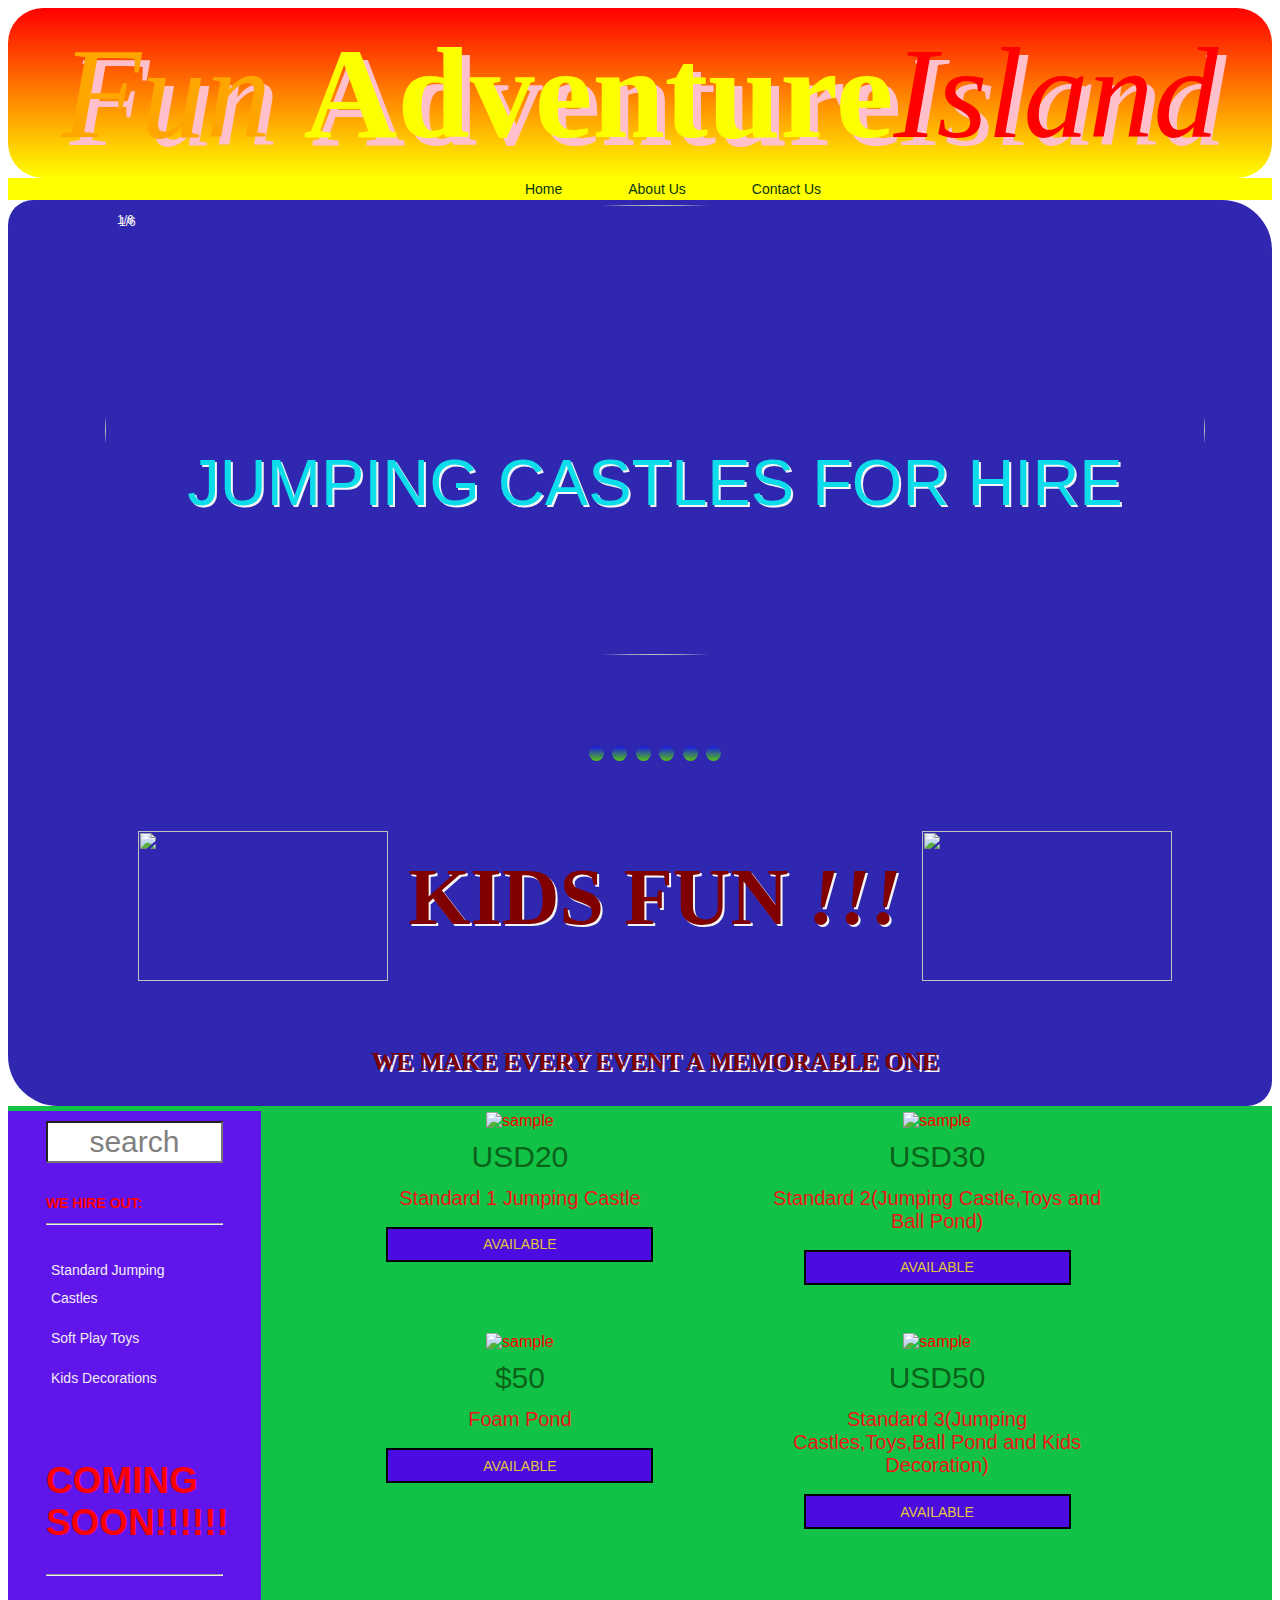
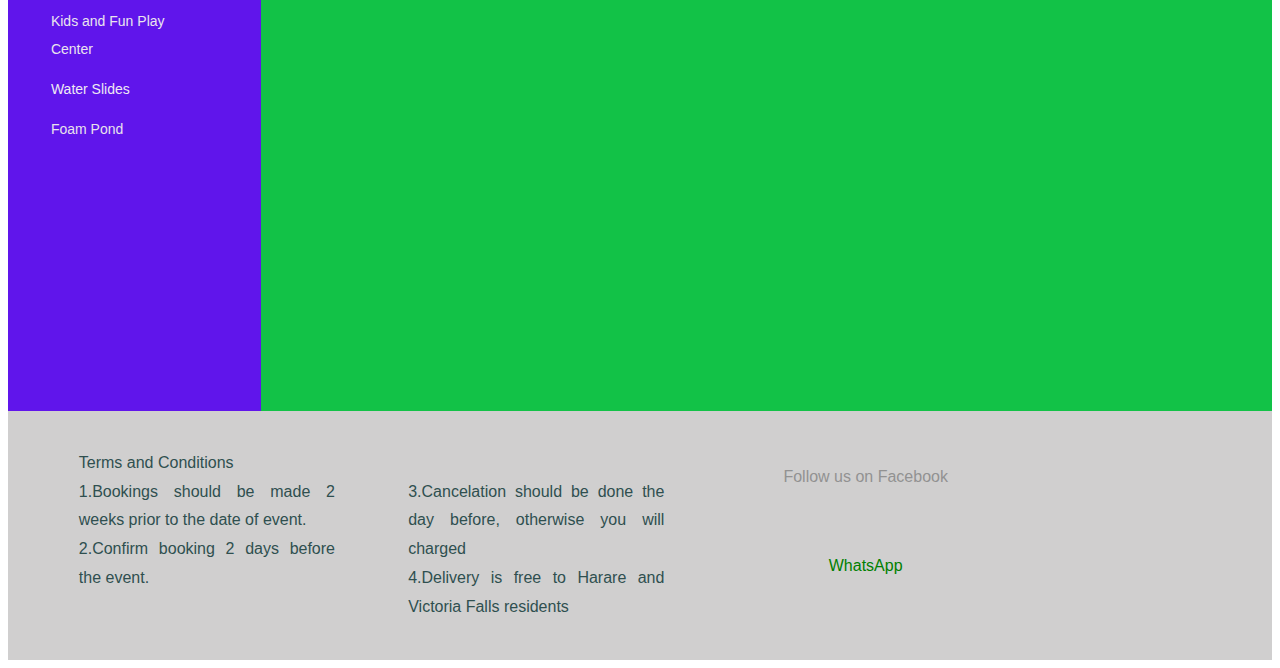
==== index.htm @ 1fc40301 "Add files via upload" ====
<!doctype html>
<html>
<head>
<meta charset="utf-8">
<title img src="C:\Users\melus\Documents\MY WEB PROJECTS\images\title.png">Adventure Island</title>
<meta name="viewport" content="width=device-width, initial-scale=1">
<link href="eCommerceStyle.css" rel="stylesheet" type="text/css">
<!--The following script tag downloads a font from the Adobe Edge Web Fonts server for use within the web page. We recommend that you do not modify it.-->
<script>var __adobewebfontsappname__="dreamweaver"</script><script src="http://use.edgefonts.net/montserrat:n4:default;source-sans-pro:n2:default.js" type="text/javascript"></script>
</head>

<body>
<div id="mainWrapper">
  <header>
    <!-- This is the header content. It contains Logo and links -->
    <div id="logo"> <!-- <img src="logoImage.png" alt="sample logo"> -->
      <!-- Company Logo text -->
      <i style="color:orange; text-decoration-style: wavy">Fun </i><b class="blinking" style="color:rgb(251, 255, 0)">Adventure</b><i style="color:red;text-decoration-style: wavy">Island</i> </div>
    <div id="headerLinks">

    <a href="file:///C:/Users/melus/Documents/MY%20WEB%20PROJECTS/Jumping%20castles.html" title="Home">Home</a><a href="#" title="About Us">About Us</a><a href="mailto:chinyemba29@gmail.com" title="Contact Us">Contact Us</a></div>
  </header>
  <section id="offer">
    <!-- The offer section displays a banner text for promotions -->

    <div class="slideshow-container">
<div class="mySlides fade">
  <div class="numbertext">1/6</div>
  <img src="C:\Users\melus\Documents\MY WEB PROJECTS\images\jumping castle.jpg" style="width:1100px; height: 450px;border-radius: 50%;">
  <div class="text">JUMPING CASTLES FOR HIRE</div>
</div>

<div class="mySlides fade">
  <div class="numbertext">3/6</div>
  <img src="C:\Users\melus\Documents\MY WEB PROJECTS\images\jumpin.jpg" style="width:1100px; height: 450px;border-radius: 20px;">
  <div class="text">JUMPING CASTLES FOR HIRE</div>
</div>

<div class="mySlides fade">
  <div class="numbertext">4/6</div>
  <img src="C:\Users\melus\Documents\MY WEB PROJECTS\images\jumps.png" style="width:1100px; height: 450px;border-radius: 50%;">
  <div class="text">JUMPING CASTLES FOR HIRE</div>
</div>
<div class="mySlides fade">
  <div class="numbertext">5/6</div>
  <img src="C:\Users\melus\Documents\MY WEB PROJECTS\images\jumping.jpg" style="width:1100px; height:450px;border-radius: 20px;">
  <div class="text">JUMPING CASTLES FOR HIRE</div>
</div>

<div class="mySlides fade">
  <div class="numbertext">6/6 </div>
  <img src="C:\Users\melus\Documents\MY WEB PROJECTS\images\jump.jpg" style="width:1100px; height: 450px;border-radius: 50%;">
  <div class="text">JUMPING CASTLES FOR HIRE</div>
</div>
<div style="text-align:center">
  <span class="dot"></span> 
  <span class="dot"></span> 
  <span class="dot"></span>
  <span class="dot"></span> 
  <span class="dot"></span> 
  <span class="dot"></span> 
</div>

<script>
var slideIndex = 0;
showSlides();

function showSlides() {
  var i;
  var slides = document.getElementsByClassName("mySlides");
  var dots = document.getElementsByClassName("dot");
  for (i = 0; i < slides.length; i++) {
    slides[i].style.display = "none";
  }
  slideIndex++;
  if (slideIndex > slides.length) {slideIndex = 1}
  for (i = 0; i < dots.length; i++) {
    dots[i].className = dots[i].className.replace(" active", "");
  }
  slides[slideIndex-1].style.display = "block";
  dots[slideIndex-1].className += " active";
  setTimeout(showSlides, 6000); // Change image every 6 seconds
}
</script>
<h2 style="font-size: 80px; font-style:inherit;font-family:Algerian" class="blinking"><img src="C:\Users\melus\Documents\MY WEB PROJECTS\images\kid.jpg" width="250px" height="150px">      KIDS FUN  <i>!!!</i>    <img src="C:\Users\melus\Documents\MY WEB PROJECTS\images\kids.png" width="250px" height="150px">
    <h3 style="font-family: 'Arbutus';font-size: 25px">WE MAKE EVERY EVENT A MEMORABLE ONE</h3>
</section>
  <div id="content">
    <section class="sidebar">
      <!-- This adds a sidebar with 1 searchbox,2 menusets, each with 4 links -->
      <input type="text"  id="search" value="search">
      <div id="menubar">
        <nav class="menu">
          <h2><!-- Title for menuset 1 -->WE HIRE OUT: </h2>
          <hr>
          <ul>
            <!-- List of links under menuset 1 -->
            <li><a href="standards.htm" title="Link" style="color:rgb(243, 239, 247)">Standard Jumping Castles</a></li>
            <li><a href="toys.htm" title="Link" style="color:rgb(238, 234, 241)">Soft Play Toys</a></li>
            <li><a href="kidsdeco.htm" title="Link" style="color:rgb(238, 234, 241)">Kids Decorations</a></li>
            <li class="notimp"><!-- notimp class is applied to remove this link from the tablet and phone views --><a href="#"  title="Link">Link 4</a></li>
          </ul>
        </nav>
        <nav class="menu">
          <h2 class="blinking" style="font-size:37px">COMING SOON!!!!!! </h2>
          <!-- Title for menuset 2 -->
          <hr>
          <ul>
            <!--List of links under menuset 2 -->
            <li><a href="playcenter.htm" title="Link" style="color:rgb(234, 228, 238)">Kids and Fun Play Center</a></li>
            <li><a href="waterslides.htm" title="Link" style="color:rgb(239, 233, 243)">Water Slides</a></li>
            <li><a href="foam.htm" title="Link" style="color:rgb(232, 226, 236)">Foam Pond</a></li>
            <li class="notimp"><!-- notimp class is applied to remove this link from the tablet and phone views --><a href="#" title="Link">Link 4</a></li>
          </ul>
        </nav>
      </div>
    </section>
    <section class="mainContent">
      <div class="productRow"><!-- Each product row contains info of 2 elements -->
        <article class="productInfo"><!-- Each individual product description -->
          <div><img alt="sample" src="C:\Users\melus\Documents\MY WEB PROJECTS\images\ballpond.jpg" style="width:350px; height:300px; border-radius:5%"></div>
          <p class="price">USD30</p>
          <p class="productContent">Standard 2(Jumping Castle,Toys and Ball Pond)</p>
          <input type="button" name="button" value="AVAILABLE" class="buyButton">
        </article>
        <article class="productInfo"><!-- Each individual product description -->
          <div><img alt="sample" src="C:\Users\melus\Documents\MY WEB PROJECTS\images\jump.jpg" style="width:350px; height:300px; border-radius:5%"></div>
          <p class="price">USD20</p>
          <p class="productContent">Standard 1 Jumping Castle</p>
          <input type="button" name="button" value="AVAILABLE" class="buyButton">
        </article>
      </div>
      <div class="productRow">
        <!-- Each product row contains info of 3 elements -->
        <article class="productInfo"> <!-- Each individual product description -->
          <div><img alt="sample" src="C:\Users\melus\Documents\MY WEB PROJECTS\images\waterslide.jpg" style="width:350px; height:300px; border-radius:5%"></div>
          <p class="price">USD50</p>
          <p class="productContent">Standard 3(Jumping Castles,Toys,Ball Pond and Kids Decoration)</p>
          <input type="button" name="button" value="AVAILABLE" class="buyButton">
        </article>
        <article class="productInfo"> <!-- Each individual product description -->
          <div><img alt="sample" src="C:\Users\melus\Documents\MY WEB PROJECTS\images\foampond.jpg" style="width:350px; height:300px; border-radius:5%"></div>
          <p class="price">$50</p>
          <p class="productContent">Foam Pond</p>
          <input type="button" name="button" value="AVAILABLE" class="buyButton">
        </article>
      </div>
    </section>
  </div>
  <footer>
    <!-- This is the footer with default 3 divs -->
    <div>
      <p style="color:darkslategray"><b>Terms and Conditions</b><br>1.Bookings should be made 2 weeks prior to the date of event.<br>2.Confirm booking 2 days before the event.
    </div>
    <div>
    <p style="color:darkslategray"><br>3.Cancelation should be done the day before, otherwise you will charged<br>4.Delivery is free to Harare and Victoria Falls residents</p>
    </div>
    <div class="footerlinks">
      <p><a style="color:blue"></a> <a href="https://m.facebook.com/Fun-Adventure-Island-1991242451001364/?ref=bookmarks" title="Link"><br><b>Follow us on Facebook</b></a></p>
      <br>
      <p><a style="color:green" href="#" title="Link"><b>WhatsApp</b></a></p>
    </div>
  </footer>
</div>
</body>
</html>
---- eCommerceStyle.css ----
@charset "utf-8";
/* Global Styles */
a:hover {
	color: yellow;
}
/*header*/
header {
	font-family: 'Montserrat', sans-serif;
	color: rgba(119, 11, 29, 0.548);
	font-size: 16px;
	font-style: normal;
	font-weight: 400;
}
/* Logo placeholder*/
#logo {
	border-radius: 35px;
	text-shadow: 8px 8px pink;
	float: left;
	padding-top: 10px;
	padding-bottom: 10px;
	width: 100%;
	text-align: center;
	font-family:"Agency FB";font-size:130px;
	color: rgb(255,255,255);
	background-image:linear-gradient(red, yellow);
}
body {
	font-family: Helvetica, sans-serif;
	padding: 0%;
	text-align: center;
  }
/* div for Links in header */
#headerLinks {
	float: left;
	width: 100%;
	text-align: center;
	padding-top: 2px;
	padding-bottom: 2px;
	background-color: yellow;
}
/* Links in header */
#headerLinks a {
	text-decoration: none;
	color: rgb(10, 54, 10);
	padding-left: 66px;
	font-size: 14px;
}
.dropdown {
  float: left;
  overflow: hidden;
}

.dropdown .dropbtn {
  font-size: 16px;
  border: none;
  outline: none;
  color: white;
  padding: 14px 16px;
  background-color: inherit;
  font-family: inherit;
  margin: 0;
}

#hearderLinks a:hover, .dropdown:hover .dropbtn {
  background-color: red;
}

.dropdown-content {
  display: none;
  position: absolute;
  background-color: #f9f9f9;
  min-width: 160px;
  box-shadow: 0px 8px 16px 0px rgba(0,0,0,0.2);
  z-index: 1;
}

.dropdown-content a {
  float: none;
  color: black;
  padding: 12px 16px;
  text-decoration: none;
  display: block;
  text-align: left;
}

.dropdown-content a:hover {
  background-color: #ddd;
}

.dropdown:hover .dropdown-content {
  display: block;
}
.blinking{
    animation:blinkingText 1.1s infinite;
}
@keyframes blinkingText{
    0%{     color:red;    }
	49%{    color: yellow; }
	75%{    color: cyan;}
    50%{    color: blue; }
    99%{    color:chartreuse;  }
    100%{   color:green;    }
}
/* Offer text banner*/
#offer {
	border-radius: 25px 50px;
	text-shadow: 2px 2px whitesmoke;
	font-family: 'Montserrat', sans-serif;
	text-align:center;
	clear: both;
	color: rgb(128, 0, 0);
	padding-left: 30px;
	padding-top: 5px;
	padding-bottom: 5px;
	background-image: image();
	background-color: rgba(20, 10, 167, 0.884);
}
* {box-sizing: border-box;}
body {font-family: Verdana, sans-serif;}
.mySlides {display: none;}
img {vertical-align: middle;}

/* Slideshow container */
.slideshow-container {
  max-width: 1100px;
  position: relative;
	margin: auto;
}

/* Caption text */
.text {
  color: #0ddceb;
  font-size: 65px;
  padding: 8px 12px;
  position: relative;
  bottom: 218px;
  width: 100%;
	text-align: center;
	font-family: -apple-system, BlinkMacSystemFont, 'Segoe UI', Roboto, Oxygen, Ubuntu, Cantarell, 'Open Sans', 'Helvetica Neue', sans-serif;
}

/* Number text (1/3 etc) */
.numbertext {
  color: #f2f2f2;
  font-size: 12px;
  padding: 8px 12px;
  position: absolute;
  top: 0;
}

/* The dots/bullets/indicators */
.dot {
  height: 15px;
  width: 15px;
  margin: 0 2px;
  background-image:linear-gradient( rgb(23, 19, 233),rgb(84, 197, 19));
  border-radius: 50%;
  display: inline-block;
  transition: background-color 0.6s ease;
}

.active {
  background-color: #717171;
}

/* Fading animation */
.fade {
  -webkit-animation-name: fade;
  -webkit-animation-duration: 8s;
  animation-name: fade;
  animation-duration: 4.5s;
}

@-webkit-keyframes fade {
  from {opacity: .4}
  to {opacity: 1}
}

@keyframes fade {
  from {opacity: .4}
  to {opacity: 1}
}

/* On smaller screens, decrease text size */
@media only screen and (max-width: 300px) {
  .text {font-size: 11px}
}

.subpages{
	background-color: aqua;
}
/* Main content of the site */
#content {
	clear: both;
	overflow: auto;
	padding-top: 5px;
	background-color: rgb(18, 194, 71);
	background-image: image();
}
/* Sidebar */
#content .sidebar {
	font-family: 'Montserrat', sans-serif;
	color: rgb(255, 238, 0);
	float: left;
	width: 20%;
	padding-left: 3%;
	padding-right: 3%;
	text-align: center;
	background-color: rgb(96, 21, 235);
	padding-top: 10px;
	height: 900px;
}
/* main content of the site */
#content .mainContent {
	float: left;
	width: 70%;
	text-align: center;
	padding-left: 4%;
}
/*menubar's properties for menus in sidebar */
#content .sidebar #menubar {
	text-align: left;
	color: red;
	position: relative;
	left: 0%;
}
/* Search field in sidebar */
#content .sidebar #search {
	width: 100%;
	border-radius: 0px;
	height: 42px;
	text-align: center;
	color: gray;
	font-size: 30px;
	margin-bottom: 21px;
	font-family: 'Gill Sans', 'Gill Sans MT', Calibri, 'Trebuchet MS', sans-serif;
}
/* Whole page content */
#mainWrapper {
	width: 100%;
	padding-left: 0%;
}
/*menu elements */
.menu ul li {
	list-style-type: none;
	font-size: x-large;
	position: relative;
	left: -35px;
	padding-top: 12px;
}
/* Product rows for catalog */
#content .mainContent .productRow {
	overflow: auto;
	color: rgba(146,146,146,1.00);
}
/* Each product Information in the catalog */
.mainContent .productRow .productInfo {
	float:right;
	padding-left: 5%;
	padding-right: 5%;
	width: 50%;
	color: red;
}
/* Prices of a products in catalog */
.productRow .productInfo .price {
	font-family: 'Montserrat', sans-serif;
	color: rgb(11, 99, 25);
	font-size: 30px;
	position: relative;
	top: -20px;
}
/* Content holder for products in catalog*/
.productRow .productInfo .productContent {
	position: relative;
	top: -37px;
	font-size: 20px;
	font-family: source-sans-pro, sans-serif;
	font-style: normal;
	font-weight: 200;
	color: rgb(238, 22, 22);
	white-space: pre-wrap;
}
/* Buy button for products in catalog */
.productRow .productInfo .buyButton {
	position: relative;
	top: -48px;
	width: 80%;
	background-color: rgb(76, 12, 224);
	height: 35px;
	color: rgba(245, 224, 35, 0.884);
	border-style:solid;
	font-size: 14px;
	text-transform: uppercase;
	margin-top: 8px;
}
/* footer */
#mainWrapper footer {
	clear: both;
	overflow: auto;
	background-color: rgba(208,207,207,1.00);
	font-family: source-sans-pro, sans-serif;
	font-style: normal;
	font-weight: 200;
	line-height: 1.8;
	padding-top: 22px;
	padding-left: 22px;
	text-align: center;
	padding-bottom: 22px;
	padding-right: 22px;
}
/*Each footer content */
#mainWrapper footer div {
	width: 27%;
	float: left;
	padding-left: 4%;
	padding-right: 2%;
	color: rgba(255,255,255,1.00);
	text-align: justify;
}
/* Links in footer */
footer div a {
	color: rgba(146,146,146,1.00);
	display: block;
	text-decoration: none;
	text-align: center;
}
/* Product's images in catalog */
.productInfo div img {
	width: 100%;
}
/*Links in sidebar */
.sidebar #menubar .menu ul li a {
	color: rgba(229, 235, 238, 0);
	text-decoration: none;
}
.sidebar #menubar .menu ul li a:hover {
	color: rgba(107, 97, 97, 0.034);
	text-decoration: none;
}
/* Menu headings in sidebar */
#menubar .menu h2 {
	font-size: 14px;
}
/*Links under menus in sidebar */
#menubar .menu ul li a {
	font-size: 14px;
}
/* Menus in sidebar */
.sidebar #menubar .menu {
	margin-bottom: 29px;
}
/* Container for links in footer */
footer .footerlinks {
	margin-top: -15px;
}

/* Media query for tablets */
@media screen and (max-width:700px) {
/* search field in sidebar */
#content .sidebar #search {
	display: none;
}
/* sidebar */
#content .sidebar {
	float: none;
	width: 100%;
	height: auto;
	overflow: auto;
	padding-left: 12%;
	padding-top: 0px;
}
/* horizontal separators in sidebar */
#content .sidebar hr {
	display: none;
}
/*The sidebar and maincontent of page */
#content {
	position: relative;
	top: -22px;
	width: 100%;
	overflow: hidden;
}
/*menu headings in sidebar */
#menubar .menu h2 {
	display: inline;
	font-size: medium;
	padding-right: 6%;
}
/* Unordered List of links */
#menubar .menu ul {
	display: inline;
}
/*list elements */
#menubar .menu ul li {
	display: inline;
	font-size: medium;
	padding-left: 0%;
	padding-right: 3%;
}
/*The link to be hidden in tablet view */
.sidebar #menubar .menu ul .notimp {
	display: none;
}
/* menus in sidebar */
.sidebar #menubar .menu {
	width: 100%;
	text-align: center;
	position: relative;
	top: 16px;
}
/*menubar in sidebar */
#content .sidebar #menubar {
	position: relative;
	left: -7%;
	overflow: hidden;
	width: 95%;
	padding-top: 0px;
}
/* offer banners content */
#mainWrapper #offer p {
	font-size: small;
}
/* main content region of page */
#mainWrapper #content .mainContent {
	overflow: hidden;
	width: 95%;
	margin-top: 40px;
}
/* Prices of products in catalog view */
.productRow .productInfo .price {
	font-size: 19px;
}
/* Content holders in catalog view */
.productRow .productInfo .productContent {
	font-size: 16px;
}
/* Buy buttons in catalog view */
.productRow .productInfo .buyButton {
	font-size: 15px;
}
/* Container for links in footer */
#mainWrapper footer .footerlinks {
	float: none;
	width: 100%;
	position: relative;
	top: 17px;
	clear: both;
	text-align: center;
	left: 0%;
	padding-bottom: 19px;
}
/* Container for each footer divisions */
#mainWrapper footer div {
	width: 44%;
	text-align: justify;
	font-size: 15px;
}
/* Links in footer */
.footerlinks p a {
	padding-top: 0px;
	padding-bottom: 0px;
	display: inline;
	padding-right: 35px;
}
/* Footer region */
#mainWrapper footer {
	padding-left: 16px;
	overflow: hidden;
}
/* Links in header */
header #headerLinks a {
	padding-left: 0px;
	padding-right: 30px;
}
/* Offer- Text banner */
#mainWrapper #offer {
	padding-left: 22%;
}
/* Paragraphs in footer */
footer .footerlinks p {
	display: inline;
}
}

/*media query for small screen devices */
@media screen and (max-width:480px) {
/*Container for links in header */
#mainWrapper header #headerLinks {
	width: 100%;
	text-align: center;
	background-color: rgba(190,190,190,1.00);
	padding-bottom: 21px;
}
/* Logo placeholder*/
#mainWrapper header #logo {
	width: 100%;
	text-align: center;
}
/* Links in header */
header #headerLinks a {
	text-align: center;
	padding-right: 15px;
	padding-left: 0px;
}
/*Offer - Text Banner */
#mainWrapper #offer {
	padding-left: 0px;
	text-align: center;
}
/* Menubar in sidebar */
#content .sidebar #menubar {
	position: relative;
	left: -8%;
	text-align: center;
}
/*Menu headings in sidebar */
#menubar .menu h2 {
	width: 100%;
	display: block;
}
/* Each product in catalog view */
.mainContent .productRow .productInfo {
	width: 100%;
	display: block;
	padding-left: 0px;
	padding-right: 0px;
	position: relative;
	left: -2%;
}
#mainWrapper footer div {
	width: 100%;
	margin-left: -16px;
	text-align: justify;
	padding-bottom: 16px;
	overflow: auto;
}
/* Unordered list for menu elements */
.menu ul {
	position: relative;
	padding-left: 24%;
}
/* Container for links in footer */
#mainWrapper footer .footerlinks {
	padding-left: 8%;
}
/* Main content which excludes the sidebar */
#mainwrapper #content .mainContent {
	margin-top: -81px;
	text-align: center;
	width: 100%;
	padding-left: 0px;
}
}
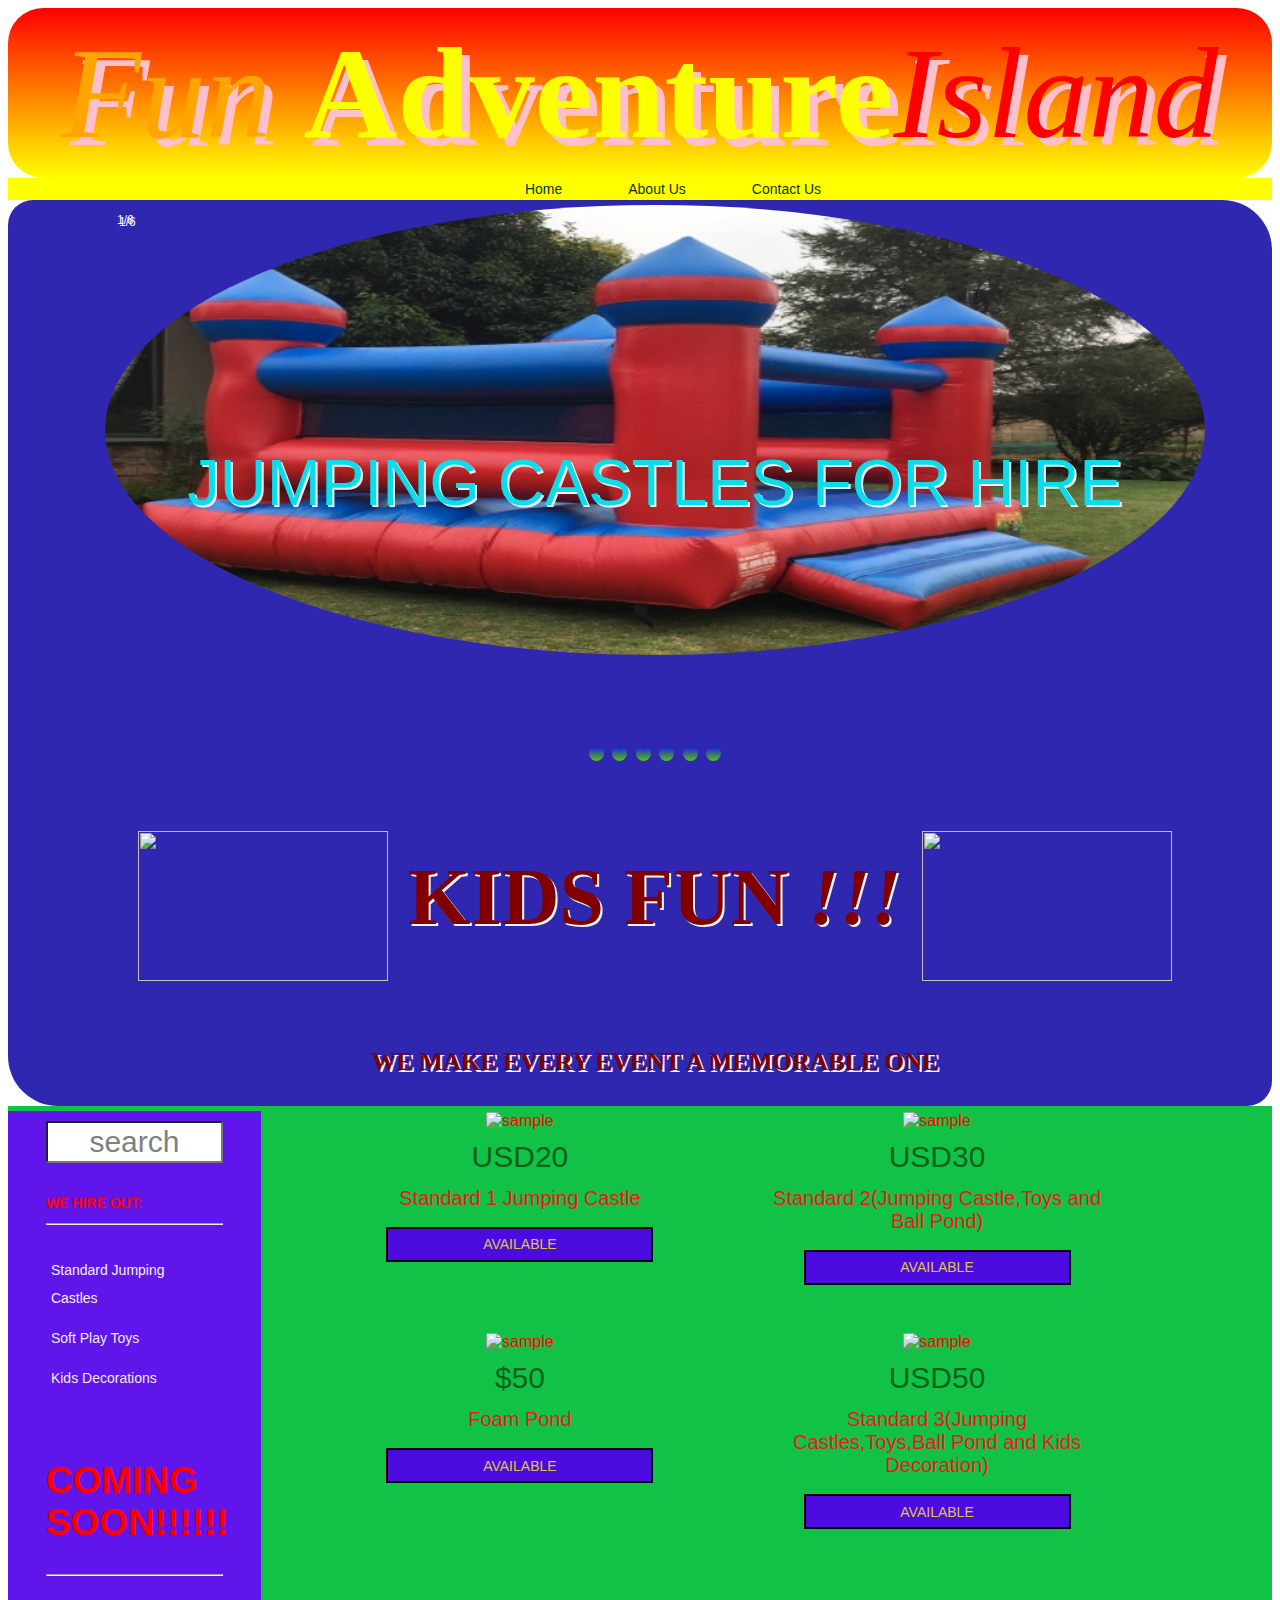
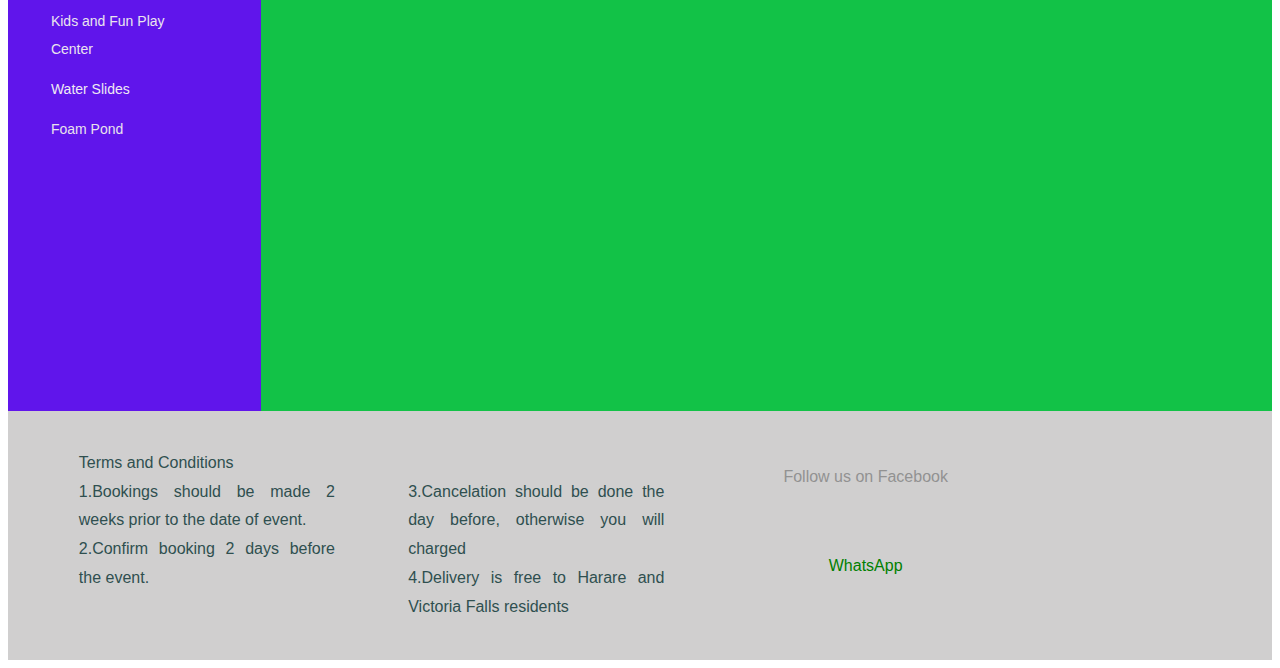
==== commit 202ee49a: "Update index.htm" ====
--- a/index.htm
+++ b/index.htm
@@ -2,7 +2,7 @@
 <html>
 <head>
 <meta charset="utf-8">
-<title img src="C:\Users\melus\Documents\MY WEB PROJECTS\images\title.png">Adventure Island</title>
+<title img src="\images\title.png">Adventure Island</title>
 <meta name="viewport" content="width=device-width, initial-scale=1">
 <link href="eCommerceStyle.css" rel="stylesheet" type="text/css">
 <!--The following script tag downloads a font from the Adobe Edge Web Fonts server for use within the web page. We recommend that you do not modify it.-->
@@ -18,7 +18,7 @@
       <i style="color:orange; text-decoration-style: wavy">Fun </i><b class="blinking" style="color:rgb(251, 255, 0)">Adventure</b><i style="color:red;text-decoration-style: wavy">Island</i> </div>
     <div id="headerLinks">
 
-    <a href="file:///C:/Users/melus/Documents/MY%20WEB%20PROJECTS/Jumping%20castles.html" title="Home">Home</a><a href="#" title="About Us">About Us</a><a href="mailto:chinyemba29@gmail.com" title="Contact Us">Contact Us</a></div>
+    <a href="Jumping%20castles.html" title="Home">Home</a><a href="#" title="About Us">About Us</a><a href="mailto:chinyemba29@gmail.com" title="Contact Us">Contact Us</a></div>
   </header>
   <section id="offer">
     <!-- The offer section displays a banner text for promotions -->
@@ -26,13 +26,13 @@
     <div class="slideshow-container">
 <div class="mySlides fade">
   <div class="numbertext">1/6</div>
-  <img src="C:\Users\melus\Documents\MY WEB PROJECTS\images\jumping castle.jpg" style="width:1100px; height: 450px;border-radius: 50%;">
+  <img src="images\jumping castle.jpg" style="width:1100px; height: 450px;border-radius: 50%;">
   <div class="text">JUMPING CASTLES FOR HIRE</div>
 </div>
 
 <div class="mySlides fade">
   <div class="numbertext">3/6</div>
-  <img src="C:\Users\melus\Documents\MY WEB PROJECTS\images\jumpin.jpg" style="width:1100px; height: 450px;border-radius: 20px;">
+  <img src="images\jumpin.jpg" style="width:1100px; height: 450px;border-radius: 20px;">
   <div class="text">JUMPING CASTLES FOR HIRE</div>
 </div>
 
